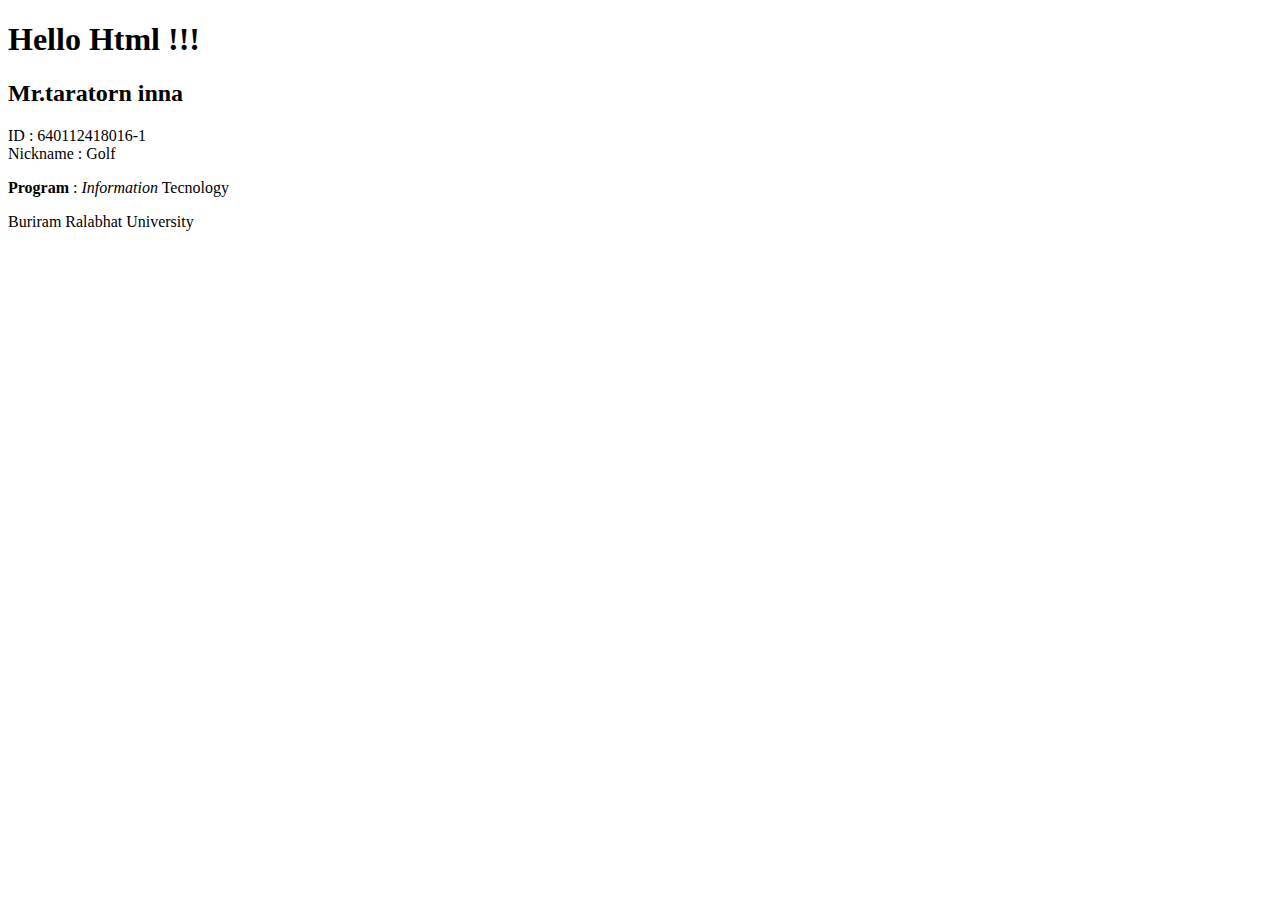
==== LAB-1/index.html @ 63724573 "lab1" ====
<!DOCTYPE html>
<html lang="en">
<head>
    <meta charset="UTF-8">
    <meta http-equiv="X-UA-Compatible" content="IE=edge">
    <meta name="viewport" content="width=device-width, initial-scale=1.0">
    <title>Document</title>
</head>
<body>
    <h1>Hello Html !!!</h1>
    <h2>Mr.taratorn inna</h2>
    <p>ID : 640112418016-1 <br> Nickname : Golf</p>
    <p><strong>Program</strong> : <i>Information</i> Tecnology</p>
    <p>Buriram Ralabhat <span class="red">University</span></p>
</body>
</html>
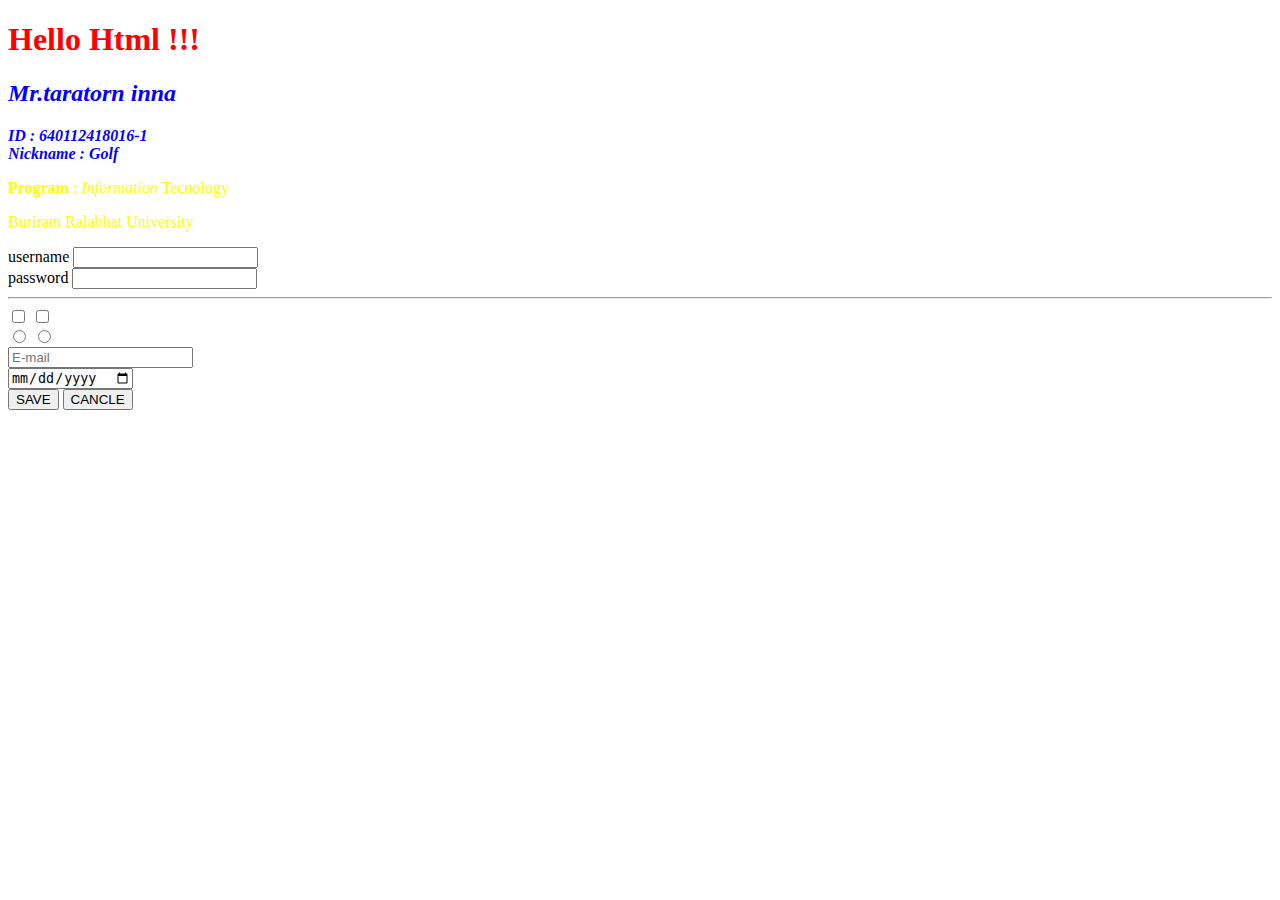
==== commit 39c1e4c9: "Add files via upload" ====
--- a/LAB-1/index.html
+++ b/LAB-1/index.html
@@ -5,12 +5,38 @@
     <meta http-equiv="X-UA-Compatible" content="IE=edge">
     <meta name="viewport" content="width=device-width, initial-scale=1.0">
     <title>Document</title>
+
+    <link rel="stylesheet" href="style.css">
 </head>
 <body>
-    <h1>Hello Html !!!</h1>
-    <h2>Mr.taratorn inna</h2>
-    <p>ID : 640112418016-1 <br> Nickname : Golf</p>
+    <h1 style="color: red ;">Hello Html !!!</h1>
+    <h2 class="blue">Mr.taratorn inna</h2>
+    <p class="blue" id="bold">ID : 640112418016-1 <br> Nickname : Golf</p>
     <p><strong>Program</strong> : <i>Information</i> Tecnology</p>
     <p>Buriram Ralabhat <span class="red">University</span></p>
+
+    <!--day2-->
+    <form action="#" method="get">
+        <label> username</label>
+        <input type="text" id="in1" name="user" required />
+        <br />
+        <label> password</label>
+        <input type="password" id="in2" name="pass" required />
+        <hr>
+        <input type="checkbox" name="ch1"  />
+        <input type="checkbox" name="ch2"  />
+        <input type="hidden"  />
+        <br />
+        
+        <input type="radio" name="rad1"  />
+        <input type="radio" name="rad1"  />
+        <br />
+        
+        <input type="email" placeholder="E-mail"  /><br />
+        <input type="date"  /><br />
+        
+        <button type="submit">SAVE</button>
+        <button type="reset">CANCLE</button>
+    </form>
 </body>
 </html>--- a/LAB-1/style.css
+++ b/LAB-1/style.css
@@ -0,0 +1,12 @@
+.blue{
+    color: blue;
+    font-style: italic;
+}
+
+p{
+    color: yellow;
+}
+
+#bold{
+    font-weight: bold;
+}